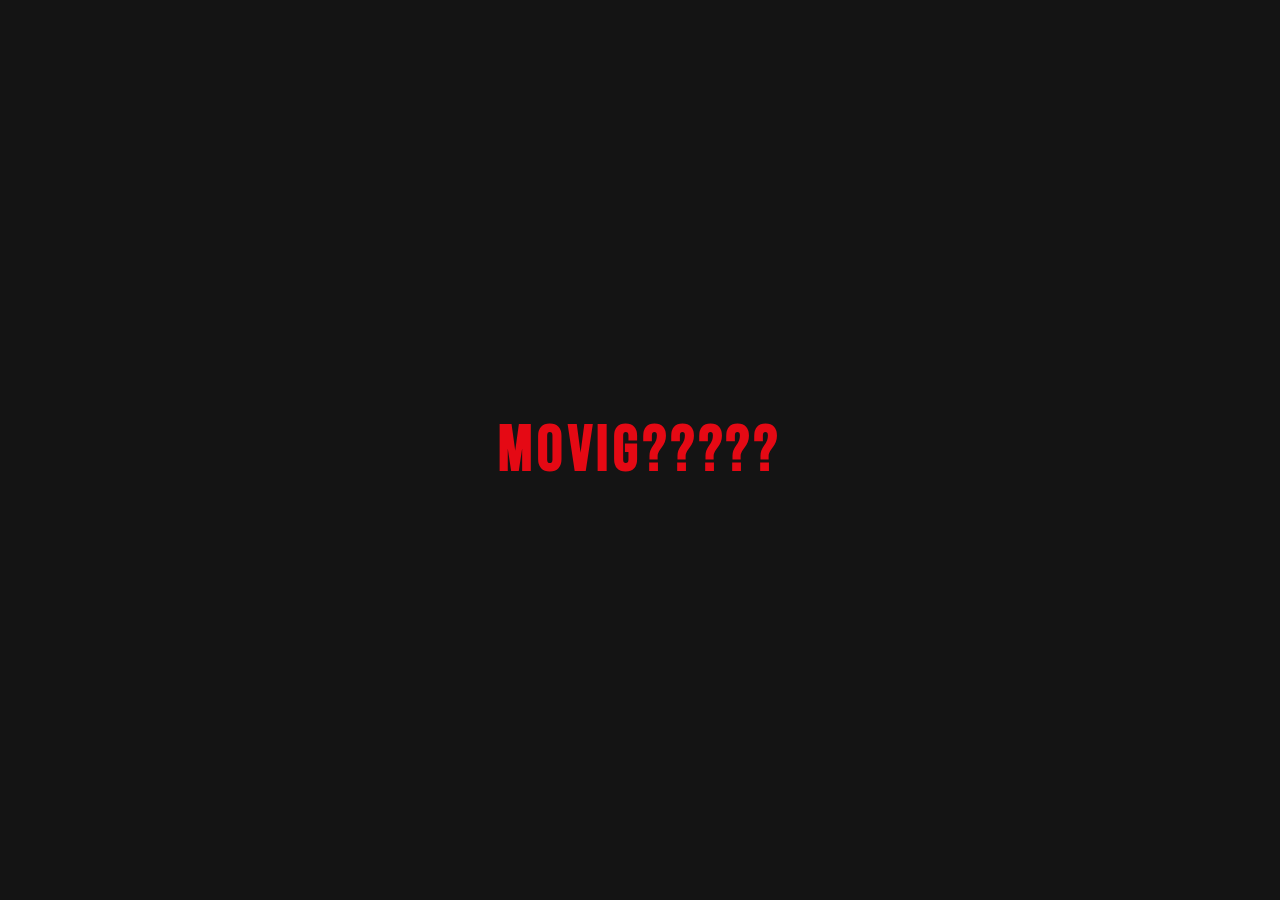
==== projets/movie-quiz/movie-quiz.html @ 8888b7fe "Ajout Movie Quiz + Navbar ne bouge plus en version desktop" ====
<!DOCTYPE html>
<html lang="fr">

<head>
    <meta charset="UTF-8">
    <meta http-equiv="X-UA-Compatible" content="IE=edge">
    <meta name="viewport" content="width=device-width, initial-scale=1.0">
    <title>Movie Quiz</title>
    <link rel="stylesheet" href="https://cdn.jsdelivr.net/npm/swiper@9/swiper-bundle.min.css" />
    <link rel="preconnect" href="https://fonts.googleapis.com">
    <link rel="preconnect" href="https://fonts.gstatic.com" crossorigin>
    <link href="https://fonts.googleapis.com/css2?family=Bebas+Neue&family=Poppins:wght@400;500;900&display=swap"
        rel="stylesheet">
    <link href="https://cdn.jsdelivr.net/npm/bootstrap@5.3.0/dist/css/bootstrap.min.css" rel="stylesheet"
        integrity="sha384-9ndCyUaIbzAi2FUVXJi0CjmCapSmO7SnpJef0486qhLnuZ2cdeRhO02iuK6FUUVM" crossorigin="anonymous">
    <link rel="stylesheet" href="style.css">
</head>

<body>
    <div id="loader">
        <h1 id="titre-loader">
            <span>?</span><span>?</span><span>?</span><span>?</span><span>?</span><span>?</span><br
                id="saut"><span>?</span><span>?</span><span>?</span><span>?</span>
        </h1>
    </div>
    <div id="content">
        <div class="d-flex flex-column justify-content-between pb-5" id="main-content">
            <nav class="px-md-5 px-3 navbar navbar-expand-md justify-content-end align-items-center bg-transparent">
                <div class="container-fluid p-0">
                    <a class="text-decoration-none" href="#">
                        <img class="d-md-none navbar-brand m-0" src="images/logo_moviequiz 1.png" alt="Logo">
                        <img class="d-none d-md-block navbar-brand m-0 me-3" id="grand-logo"
                            src="images/logo_moviequiz.png" alt="Logo">
                    </a>
                    <div class="d-flex align-items-center justify-content-between flex-md-row-reverse"
                        id="interrogation">

                        <button id="myBtn"
                            class="example-popover bg-transparent p-0 border-0 d-flex align-items-center text-white text-decoration-none"
                            data-bs-container="body" data-bs-toggle="popover" data-bs-placement="bottom"
                            data-bs-content="Cliquez sur les images de films et de séries à trouver et essayez de deviner de quel film ou série il s'agit."
                            data-bs-custom-class="custom-popover">
                            <img src="images/Vector.png" alt="Point d'interrogation">
                            <p class="d-none d-md-block mb-0 ms-2">Comment jouer</p>
                        </button>





                        <button class="navbar-toggler collapsed ms-3 p-0" type="button" data-bs-toggle="collapse"
                            data-bs-target="#navbarNavAltMarkup" aria-controls="navbarNavAltMarkup"
                            aria-expanded="false" aria-label="Toggle navigation">
                            <span class="toggler-icon top-bar"></span>
                            <span class="toggler-icon middle-bar"></span>
                            <span class="toggler-icon bottom-bar"></span>
                        </button>
                        <div>
                            <div class="navbar-nav d-none d-md-flex align-items-start">

                                <a class="nav-item nav-link" href="#">Acceuil</a>
                                <a class="nav-item nav-link" href="#lesseriestrouvees">Séries</a>
                                <a class="nav-item nav-link" href="#lesfilmstrouves">Films</a>
                                <a class="nav-item nav-link" href="#lesfilmstrouves">Tous les films et Séries</a>
                            </div>
                        </div>


                    </div>
                    <div class="collapse navbar-collapse" id="navbarNavAltMarkup">

                        <div class="navbar-nav d-flex align-items-start d-md-none">

                            <a class="nav-item nav-link" href="#">Acceuil</a>
                            <a class="nav-item nav-link" href="#lesseriestrouvees">Séries</a>
                            <a class="nav-item nav-link" href="#lesfilmstrouves">Films</a>
                            <a class="nav-item nav-link" href="#lesfilmstrouves">Tous les films et Séries</a>
                        </div>
                    </div>

                </div>
            </nav>
            <div class="px-md-5 px-3">
                <h2 class="display-2 text-uppercase fw-bolder">John Wick : <br>Chapitre 4</h2>
                <div class="boutons-main d-flex flex-column flex-md-row align-items-start my-4 my-md-5">
                    <a class="annonce text-decoration-none text-black bg-white px-3 py-2 me-4 px-md-4 py-md-2 me-md-4"
                        href="https://www.youtube.com/watch?v=6itn_8L6-Z8" target="_blank"><img class="me-2 logo-main"
                            src="images/triangle.png" alt="Bouton play">
                        Voir la bande annonce
                    </a>
                    <a class="info text-decoration-none text-white px-3 py-2 mt-3 mt-md-0"
                        href="https://www.themoviedb.org/movie/603692-john-wick-chapter-4" target="_blank"><img
                            class="me-2 logo-main" src="images/info.png" alt="Logo information">
                        Plus d'infos
                    </a>
                </div>
            </div>
        </div>
        <div class="px-md-5 px-3">
            <h3 class="fw-bolder">Les Films - À trouver</h3>
            <div class="swiper myswiper w-100">
                <div class="swiper-wrapper" id="filmatrouver">

                </div>
            </div>
            <h3 class="fw-bolder mt-5">Les séries - À trouver</h3>
            <div class="swiper myswiper w-100">
                <div class="swiper-wrapper" id="serieatrouver">

                </div>
            </div>
            <h3 class="fw-bolder mt-5" id="lesfilmstrouves">Les Films - trouvés</h3>
            <div class="swiper myswiper w-100">
                <div class="swiper-wrapper" id="filmstrouves">

                </div>
            </div>
            <h3 class="fw-bolder mt-5" id="lesseriestrouvees">Les séries - trouvées</h3>
            <div class="swiper myswiper w-100 mb-5">
                <div class="swiper-wrapper" id="seriestrouvees">

                </div>
            </div>
        </div>
    </div>




    <script src="https://cdn.jsdelivr.net/npm/swiper@9/swiper-bundle.min.js"></script>

    <script src="https://cdn.jsdelivr.net/npm/bootstrap@5.3.0/dist/js/bootstrap.bundle.min.js"
        integrity="sha384-geWF76RCwLtnZ8qwWowPQNguL3RmwHVBC9FhGdlKrxdiJJigb/j/68SIy3Te4Bkz"
        crossorigin="anonymous"></script>
    <script src="app.js"></script>

</body>

</html>
---- projets/movie-quiz/style.css ----
body {
  margin: 0;
  background-color: #141414;
  color: white;
  font-family: "Poppins", sans-serif;
}

#loader {
  display: flex;
  justify-content: center;
  align-items: center;
  height: 100vh;
  background-color: #141414;
}

#titre-loader {
  text-transform: uppercase;
  color: #E50914;
  font-family: "Bebas Neue", sans-serif;
  font-size: 4rem;
  letter-spacing: 0.3rem;
  animation: fade 1s forwards 3s;
}

@keyframes fade {
  100% {
    opacity: 0;
  }
}
@media screen and (min-width: 300px) {
  #saut {
    display: none;
  }
}
#content {
  display: none;
}

#main-content {
  background-image: linear-gradient(0deg, rgb(20, 20, 20) 0%, rgb(20, 20, 20) 1%, rgba(0, 0, 0, 0) 100%), url("images/john-wick.jpg");
  background-position: center;
  background-size: cover;
  min-height: 100vh;
}

#grand-logo {
  width: 122px;
}

nav {
  font-size: 0.8rem;
  background: linear-gradient(180deg, rgba(0, 0, 0, 0.7) 10%, rgba(0, 0, 0, 0) 100%);
}

.nav-item {
  color: white;
  position: relative;
  padding: 0 !important;
  margin: 0.5rem;
}

.nav-item:focus {
  color: white;
}

.nav-item:active {
  color: white;
}

.nav-item:hover {
  color: white;
}

.nav-item::after {
  position: absolute;
  content: "";
  background: white;
  bottom: 0;
  left: 50%;
  width: 0;
  height: 1px;
  transition: 0.4s ease-out;
}

.nav-item:hover::after {
  left: 0;
  width: 100%;
}

.navbar-toggler {
  border: 0 !important;
}

.navbar-toggler:focus,
.navbar-toggler:active,
.navbar-toggler-icon:focus {
  outline: none !important;
  box-shadow: none !important;
  border: 0 !important;
}

.toggler-icon {
  width: 30px;
  height: 3px;
  background-color: white;
  display: block;
  transition: all 0.2s;
}

.middle-bar {
  margin: 5px auto;
}

.navbar-toggler .top-bar {
  transform: rotate(45deg);
  transform-origin: 10% 10%;
}

.navbar-toggler .middle-bar {
  opacity: 0;
  filter: alpha(opacity=0);
}

.navbar-toggler .bottom-bar {
  transform: rotate(-45deg);
  transform-origin: 10% 90%;
}

.navbar-toggler.collapsed .top-bar {
  transform: rotate(0);
}

.navbar-toggler.collapsed .middle-bar {
  opacity: 1;
  filter: alpha(opacity=100);
}

.navbar-toggler.collapsed .bottom-bar {
  transform: rotate(0);
}

.navbar-toggler.collapsed .toggler-icon {
  background-color: white;
}

@media screen and (min-width: 768px) {
  #interrogation {
    width: 100%;
  }
}
.boutons-main {
  font-weight: 500;
  font-size: 1.3rem;
}
.boutons-main a {
  border-radius: 4px;
}
.boutons-main .info {
  background: rgba(109, 109, 110, 0.7);
}

@media screen and (max-width: 576px) {
  .boutons-main {
    font-size: 0.8rem;
  }
  .logo-main {
    max-width: 20px;
  }
}
.myswiper {
  width: 100%;
  height: 225px;
}
.myswiper .swiper-slide {
  width: 150px;
  height: 100%;
}
.myswiper img {
  width: 100%;
  height: 100%;
  -o-object-fit: cover;
     object-fit: cover;
}
.myswiper .atrouver img {
  filter: grayscale(100%);
}

#content-quiz {
  background-size: cover;
  background-position: center;
}

.input-film {
  border: 0;
  border-bottom: white 1px solid;
  color: white;
  outline: none;
}

.bouton-soumettre {
  background-color: #B6060E;
  color: white;
  border-radius: 4px;
  border: 0;
  font-weight: 500;
}

#mauvaise-reponse,
#bonne-reponse {
  display: none;
  font-size: 1.8rem;
  background-color: #B6060E;
  text-align: center;
}

#content-quiz2 {
  background-size: cover;
  background-position: center;
  background-repeat: no-repeat;
  background-image: linear-gradient(0deg, rgb(20, 20, 20) 0%, rgb(20, 20, 20) 20%, rgba(0, 0, 0, 0) 100%);
}

#synopsis {
  font-size: 0.8rem;
}

#boxfilm {
  min-height: 100vh;
}

h4,
h5 {
  max-width: 150px;
}

h4 {
  font-weight: 900;
  font-size: 1rem;
}

h5 {
  font-size: 0.8rem;
}

#swiper-acteur {
  min-height: 310px;
}
#swiper-acteur img {
  height: 225px;
}

.custom-popover {
  --bs-popover-bg: #141414b9;
  --bs-popover-body-color: white;
}

.popover-body {
  font-family: "Poppins", sans-serif;
  font-size: 0.8rem;
}/*# sourceMappingURL=style.css.map */
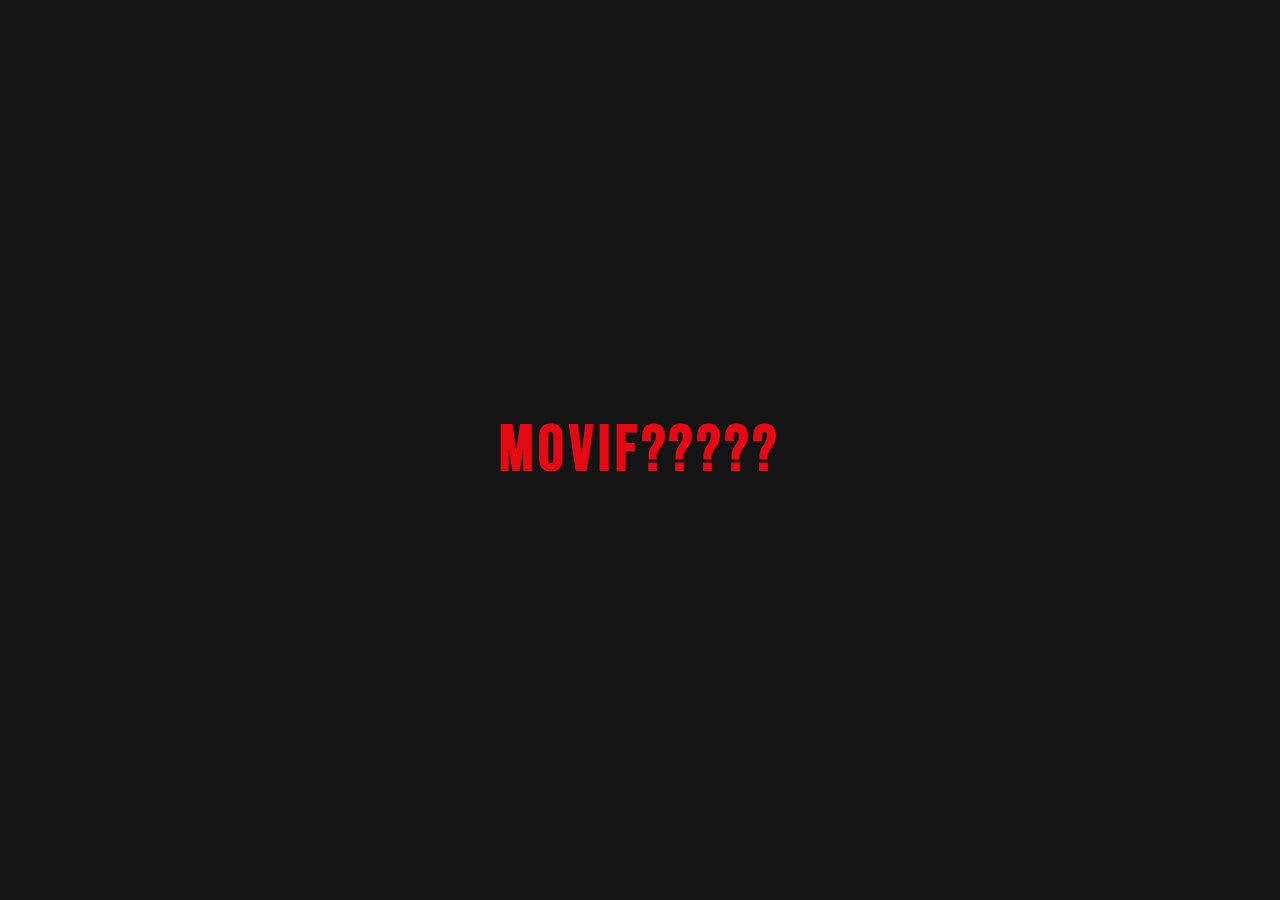
==== commit dfb31e0e: "Update Movie Quiz" ====
--- a/projets/movie-quiz/movie-quiz.html
+++ b/projets/movie-quiz/movie-quiz.html
@@ -19,8 +19,8 @@
 <body>
     <div id="loader">
         <h1 id="titre-loader">
-            <span>?</span><span>?</span><span>?</span><span>?</span><span>?</span><span>?</span><br
-                id="saut"><span>?</span><span>?</span><span>?</span><span>?</span>
+            <span></span><span></span><span></span><span></span><span></span><span></span><br
+                id="saut"><span></span><span></span><span></span><span></span>
         </h1>
     </div>
     <div id="content">
@@ -81,7 +81,7 @@
                 </div>
             </nav>
             <div class="px-md-5 px-3">
-                <h2 class="display-2 text-uppercase fw-bolder">John Wick : <br>Chapitre 4</h2>
+                <h2 class="display-2 text-uppercase fw-bolder"></h2>
                 <div class="boutons-main d-flex flex-column flex-md-row align-items-start my-4 my-md-5">
                     <a class="annonce text-decoration-none text-black bg-white px-3 py-2 me-4 px-md-4 py-md-2 me-md-4"
                         href="https://www.youtube.com/watch?v=6itn_8L6-Z8" target="_blank"><img class="me-2 logo-main"
--- a/projets/movie-quiz/style.css
+++ b/projets/movie-quiz/style.css
@@ -19,7 +19,7 @@
   font-family: "Bebas Neue", sans-serif;
   font-size: 4rem;
   letter-spacing: 0.3rem;
-  animation: fade 1s forwards 3s;
+  animation: fade 1s forwards 2.5s;
 }
 
 @keyframes fade {
@@ -37,7 +37,6 @@
 }
 
 #main-content {
-  background-image: linear-gradient(0deg, rgb(20, 20, 20) 0%, rgb(20, 20, 20) 1%, rgba(0, 0, 0, 0) 100%), url("images/john-wick.jpg");
   background-position: center;
   background-size: cover;
   min-height: 100vh;
@@ -217,7 +216,6 @@
   background-size: cover;
   background-position: center;
   background-repeat: no-repeat;
-  background-image: linear-gradient(0deg, rgb(20, 20, 20) 0%, rgb(20, 20, 20) 20%, rgba(0, 0, 0, 0) 100%);
 }
 
 #synopsis {
